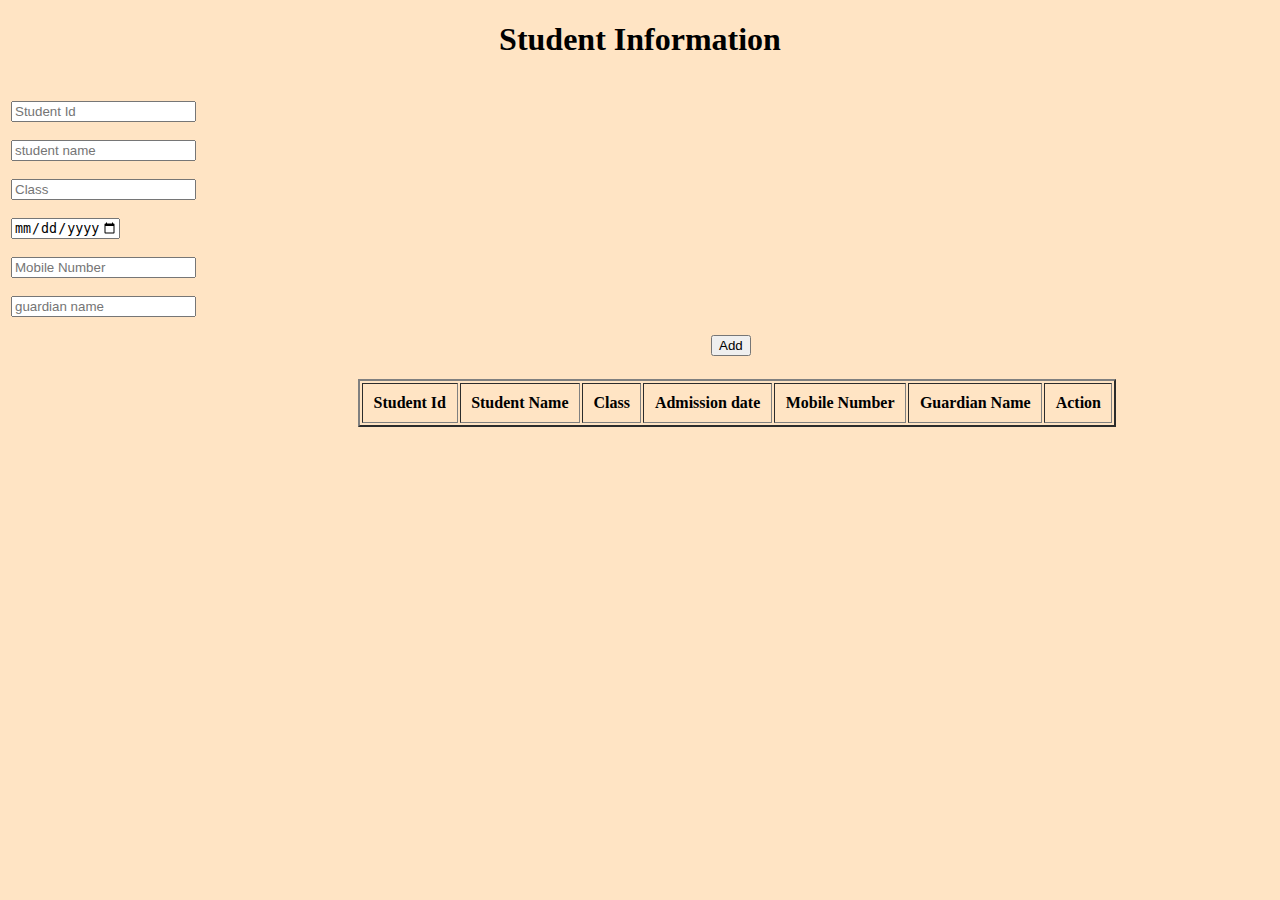
==== Rakesh Updated-Code/student.html @ 3bc34fd5 "Add files via upload" ====
<!DOCTYPE html>
<html lang="en">
<head>
   <meta charset="UTF-8">
   <title> Student Information </title>
   <link rel="stylesheet" href="desai.css">
</head>
<body style= "background-color: bisque;">
    <h1 > <center>Student Information </center></h1>
    <div>
        <table>
            <tr>
                <td>
                    <form>
                        <br/>
                        <div>
                            <input type= 'number' id= 'no' placeholder= 'Student Id' required> </input><br/><br/>
                        </div>
                        <div>
                            <input type="text"  oninput="Valid()" id="name" placeholder="student name" required autocomplete="off"><br/><br/>
                            <p id="studname" style="display: none;margin-left: 500px;">Only Characters are allowed</p>  
                        </div>
                        <div>
                            <input type= 'number' id= 'class' placeholder= 'Class' required> </input><br/><br/>
                        </div>
                        <div>
                            <input type= 'date' id= 'admDate' placeholder= 'Admission Date' max="2020-10-31" required> </input><br/><br/> 
                        </div>
                        <div>
                            <input type= 'tel' id= 'mobile' oninput="Valid()" placeholder= 'Mobile Number' maxlength="10" minlength="10" required> </input>
                            <p id="mob" style="display: none; margin-left: 500px;" >Please enter a valid phone number</p> <br/><br/>
                        </div>
                        <div>
                            <input type="text"  oninput="Valid()" id="gaurdianname" placeholder="guardian name" required autocomplete="off"><br/><br/>
                            <p id="guardian" style="display: none;margin-left: 500px;">Only Characters are allowed</p>  
                        </div>
                        <button style= 'margin-left: 700px;' onClick= 'addInfo()'> Add </button>
                    </form>
                </td>
            </tr>
        </table>
       
    </div>
    <table border= '2' style= 'margin-top: 20px; width: 60%; margin-left: 350px; text-align: center; font-size: 16px; color:black;'id= 'display'>
        <thead>
            <tr>
                <th style="padding: 10px;"> Student Id</th>
                <th style="padding: 10px;"> Student Name</th>
                <th style="padding: 10px;"> Class</th>
                <th style="padding: 10px;">Admission date</th>
                <th style="padding: 10px;">Mobile Number</th>
                <th style="padding: 10px;">Guardian Name</th>
                <th style="padding: 10px;"> Action </th>
            </tr>
        </thead>
    </table>
    <script>
        let student= []
        let selectedRow = null

        function addInfo() {
            let list1  = []
            let list2  = []
            let list3  = []
            let list4  = []
            let list5  = []
            let list6  = []

            let n= 1
            let x= 0

            let addRow = document.getElementById('display')
            let newRow = addRow.insertRow(n)

            list1[x] = document.getElementById('no').value
            list2[x] = document.getElementById('name').value
            list3[x] = document.getElementById('class').value
            list4[x] = document.getElementById('admDate').value
            list5[x] = document.getElementById('mobile').value
            list6[x] = document.getElementById('gaurdianname').value

            if(list1[x] === '' && list2[x] === '' && list3[x] === '' && list4[x] === '' && list5[x] === '' && list6[x] === ''){
                alert('Enter all the details')
            }else{
                let cell1 = newRow.insertCell(0)
                let cell2 = newRow.insertCell(1)
                let cell3 = newRow.insertCell(2)
                let cell4 = newRow.insertCell(3)
                let cell5 = newRow.insertCell(4)
                let cell6 = newRow.insertCell(5)
                let cell7 = newRow.insertCell(6)

                cell1.innerHTML= list1[x]
                cell2.innerHTML= list2[x]
                cell3.innerHTML= list3[x] 
                cell4.innerHTML= list4[x]
                cell5.innerHTML= list5[x]
                cell6.innerHTML= list6[x]
                cell7.innerHTML = `<a onClick="removeInfo(this)">Delete</a>`;
                n++
                x++
                resetForm()
            } 
        }

        function removeInfo(td) {
            if (confirm('Are you sure to delete this record ?')) {
                row = td.parentElement.parentElement
                document.getElementById('display').deleteRow(row.rowIndex)
                resetForm()
            }
        }

        function resetForm() {
            document.getElementById('no').value= ''
            document.getElementById('name').value= ''
            document.getElementById('class').value= ''
            document.getElementById('admDate').value= ''
            document.getElementById('mobile').value= ''
            document.getElementById('gaurdianname').value= ''
            selectedRow = null;
        }

    function render() {
            let formData= ''
            for(let i=0; i< student.length; i++){
                formData += '<div style= "border: 1px solid; font-color: blue; padding: 5px; margin: 2px;"><br/>'+ student[i]['no'] 
                            + student[i]['name'] 
                            + student[i]['class'] 
                            + student[i]['admDate']  
                            + student[i]['mobile'] 
                            + student[i]['gaurdianname']
                document.getElementById('display').innerHTML= formData
            }
        }

      function Valid() {
         let  studname = document.getElementById('name').value;
         let  mob = document.getElementById('mobile').value;
         let  guard = document.getElementById('gaurdianname').value;
         let pattern1 = /[0-9]/g;
         let mobpattern = /[a-z]/g;

         if(studname === " " || studname.match(pattern1)) {
           document.getElementById('studname').style.display = "block";
           document.getElementById('name').value = "";
            setTimeout(() => { 
           document.getElementById('studname').style.display = "none";
        }, 3000)
       }

       if(guard === " "|| guard.match(pattern1)){
           document.getElementById('guardian').style.display = "block";
           document.getElementById('gaurdianname').value = "";
            setTimeout(() => { 
           document.getElementById('guardian').style.display = "none";
        }, 3000)
       }

       if(mob === " " || mob.match(mobpattern)) {
           document.getElementById('mob').style.display = "block";
           document.getElementById('mobile').value = "";
            setTimeout(() => { 
           document.getElementById('mob').style.display = "none";
        }, 3000)
       }
    }

    

    </script>
</body>
</html>
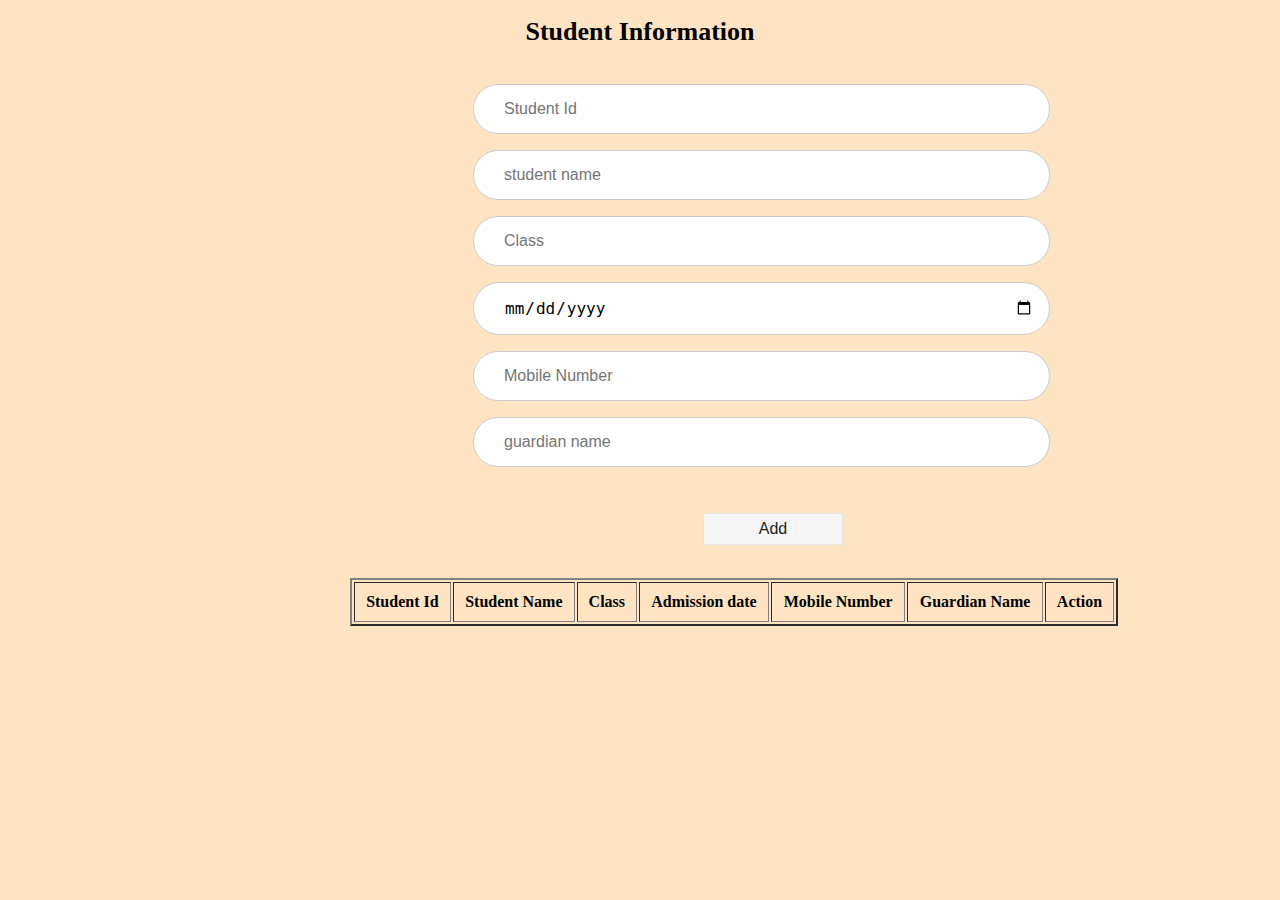
==== commit b0322ed6: "Update student.html" ====
--- a/Rakesh Updated-Code/student.html
+++ b/Rakesh Updated-Code/student.html
@@ -3,7 +3,7 @@
 <head>
    <meta charset="UTF-8">
    <title> Student Information </title>
-   <link rel="stylesheet" href="desai.css">
+   <link rel="stylesheet" href="student.css">
 </head>
 <body style= "background-color: bisque;">
     <h1 > <center>Student Information </center></h1>
@@ -170,4 +170,4 @@
 
     </script>
 </body>
-</html>+</html>
--- a/Rakesh Updated-Code/student.css
+++ b/Rakesh Updated-Code/student.css
@@ -0,0 +1,32 @@
+body{
+    margin : 0;
+    padding: 0;
+    box-sizing: border-box;
+    font-family: 'Franklin Gothic Medium', 'Arial Narrow', Arial, sans-serif sans-serif;
+    font-size: 13px;
+}
+
+
+input{
+    width: 530px;
+    padding: 15px;
+    margin-left: 470px;
+    padding-left: 30px;
+    padding-right: 15px;
+    border-radius: 30px;
+    border: 1px solid #ccc;
+    outline: none;
+    font-size:16px;
+ 
+}
+
+button {
+    height: 32px;
+    width: 140px;
+    background-color: #f6f6f6;
+    font-size: 16px;
+    color: #222222;
+    margin-top: 30px;
+    border: 1px solid #e4e4e4;
+    margin-bottom: 10px;
+}